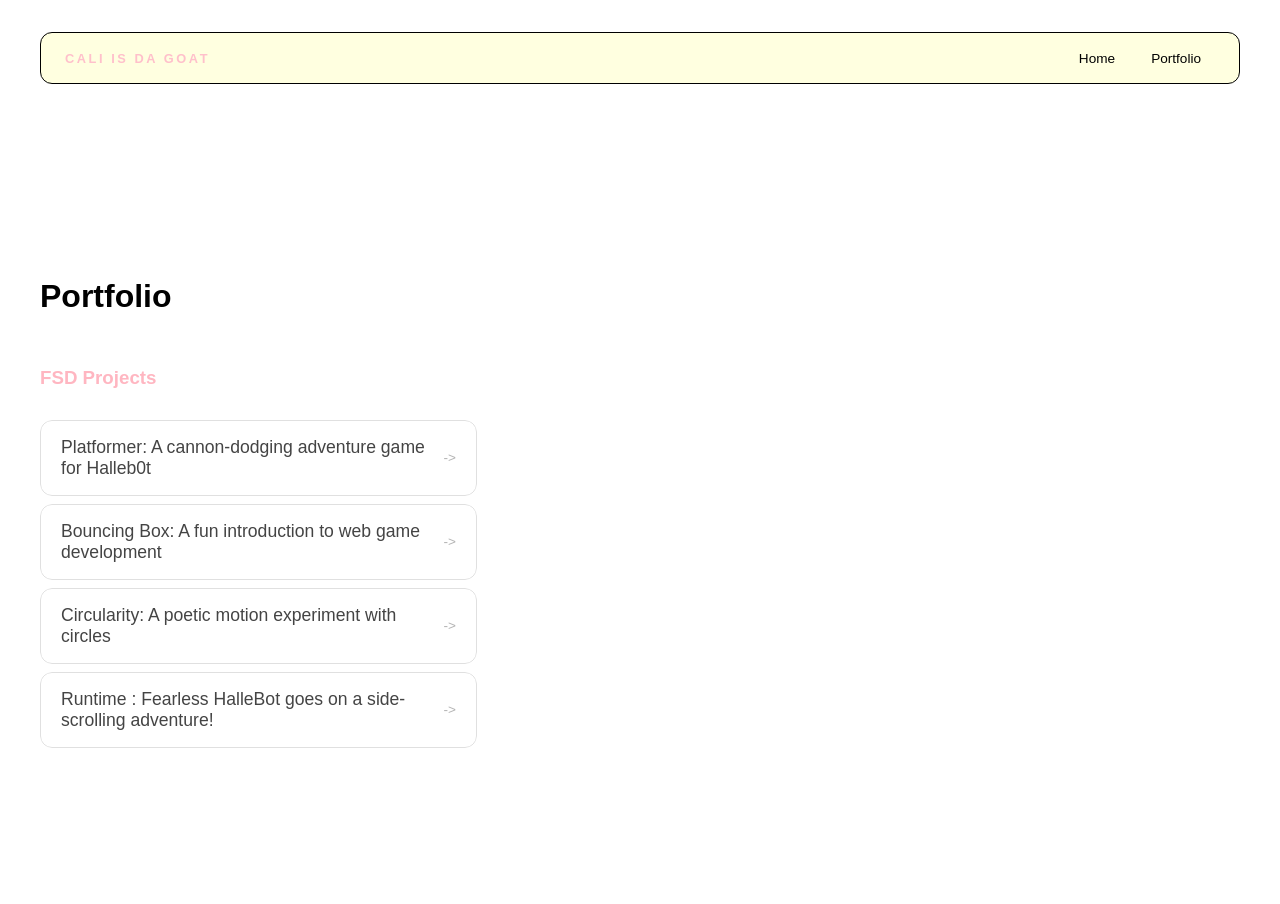
==== portfolio.html @ 52eddf8e "add portfolio page to website" ====
<!DOCTYPE html>
<html>
  <head>
    <title>Cali Is Da Goat</title>
  </head>
<link rel="stylesheet" href="style.css" />
  <body>
    <!-- All content goes here -->
    <div id="all-contents">
     <nav>
<h1>Cali Is Da Goat</h1>
<ul id="nav-ul">
  <li class="nav-li">
  <a href="index.html">Home</a>
</li>
<li class="nav-li">
  <a href="portfolio.html">Portfolio</a>
</li>
</ul>
  </nav>

  <main>
  <div class="content">
    <h1>Portfolio</h1>
    <h3>FSD Projects</h3>
    <ul id="portfolio">
      <li>
  <a href="fsd-projects/platformer/">Platformer: A cannon-dodging adventure game for Halleb0t</a>
</li>
<li>
  <a href="fsd-projects/bouncing-box/">Bouncing Box: A fun introduction to web game development</a>
</li>
<li>
  <a href="fsd-projects/circularity/">Circularity: A poetic motion experiment with circles</a>
</li>
<li>
 <a href="fsd-projects/runtime/">Runtime : Fearless HalleBot goes on a side-scrolling adventure!</a>
</li>
  </ul>

    <!-- ASD Projects will go here -->
</div>
  </main>
    </div>
  </body>
</html>
---- style.css ----
* {
  box-sizing: border-box;
}

body {
  margin: 0;
  background: #FFF;
  color: #FFB6C1;
  font-family: "Helvetica Neue", Arial, sans-serif;
}

#all-contents {
  max-width: 1500px;
  min-height: 100vh;
  margin: 0 auto;
  padding: 32px 40px;
}
main {
  display: grid;
  grid-template-columns: minmax(220px, 1fr) minmax(420px, 1.6fr);
  align-items: center;
  min-height: calc(100vh - 160px);
  gap: clamp(32px, 5vw, 80px);
}

.sidebar {
  width: 100%;
}

.content {
  display: flex;
  flex-direction: column;
  align-items: flex-start;
  gap: 12px;
}
h2 {
  margin: 0;
  font-size: clamp(4rem, 10vw, 7rem);
  line-height: 0.9;
  font-weight: 900;
  letter-spacing: -0.04em;
  text-transform: Uppercase;
  color: #FFB6C1;
}

.content > p {
  margin: 0;
  color: #000000;
  font-size: 0.9rem;
  text-transform: uppercase;
  letter-spacing: 0.15em;
  line-height: 1.4;
}
#interests {
  margin-top: 32px;
  width: 100%;
}

#interests h3 {
  margin: 0 0 12px;
  font-size: 0.75rem;
  font-weight: 700;
  text-transform: uppercase;
  letter-spacing: 0.2em;
  color: #000000;
}

#interests ul {
  list-style: none;
  margin: 0;
  padding: 0;
  display: flex;
  flex-wrap: wrap;
  gap: 8px;
}

#interests li {
  color: #ffb6c1;
  font-size: 1rem;
  font-weight: 600;
  padding: 10px 20px;
  background: #FFFFE0;
  border: 1px solid #000;
  border-radius: 100px;
  transition:
    background 0.25s ease,
    color 0.25s ease,
    transform 0.25s ease;
  cursor: default;
}

#interests li:hover {
  background: #FF69B4;
  color: #fff;
}
.sidebar-img {
  width: 100%;
  max-width: 760px;
  aspect-ratio: 3 / 4;
  object-fit: cover;
  display: block;
  border-radius: 16px;
  box-shadow: 0 8px 30px rgba(0, 0, 0, 0.12);
  transition:
    transform 0.4s ease,
    box-shadow 0.4s ease;
}

.sidebar-img:hover {
  transform: translateY(-4px);
  box-shadow: 0 16px 40px rgba(0, 0, 0, 0.18);
}
nav {
  display: flex;
  justify-content: space-between;
  align-items: center;
  margin-bottom: 48px;
  padding: 16px 24px;
  background: #FFFFE0;
  border: 1px solid #000;
  border-radius: 12px;
}

nav h1 {
  margin: 0;
  font-size: 0.8rem;
  font-weight: 700;
  text-transform: uppercase;
  letter-spacing: 0.2em;
  color: #ffc0cb;
}

#nav-ul {
  list-style: none;
  display: flex;
  gap: 8px;
  margin: 0;
  padding: 0;
}

.nav-li a {
  color: #000;
  text-decoration: none;
  font-size: 0.85rem;
  font-weight: 500;
  padding: 6px 14px;
  border-radius: 8px;
  transition:
    background 0.25s ease,
    color 0.25s ease;
}

.nav-li a:hover {
  background: #FF69B4;
  color: #FF69B4;
}
/* Portfolio styles */
.content h1 {
  color: black;
}

#portfolio {
  list-style: none;
  margin: 0;
  padding: 0;
  width: 100%;
  display: flex;
  flex-direction: column;
  gap: 8px;
}

#portfolio li {
  border-radius: 12px;
  overflow: hidden;
}

#portfolio a {
  display: flex;
  justify-content: space-between;
  align-items: center;
  text-decoration: none;
  color: #444;
  padding: 16px 20px;
  font-size: 1.1rem;
  font-weight: 500;
  background: #fff;
  border: 1px solid #e0e0e0;
  border-radius: 12px;
  transition: background 0.25s ease, color 0.25s ease, transform 0.25s ease;
}

#portfolio a:hover {
  background: #000;
  color: #fff;
  transform: translateX(4px);
}

#portfolio a::after {
  content: "->";
  font-size: 0.85rem;
  opacity: 0.4;
  transition: opacity 0.25s ease;
  white-space: nowrap;
}

#portfolio a:hover::after {
  opacity: 1;
}
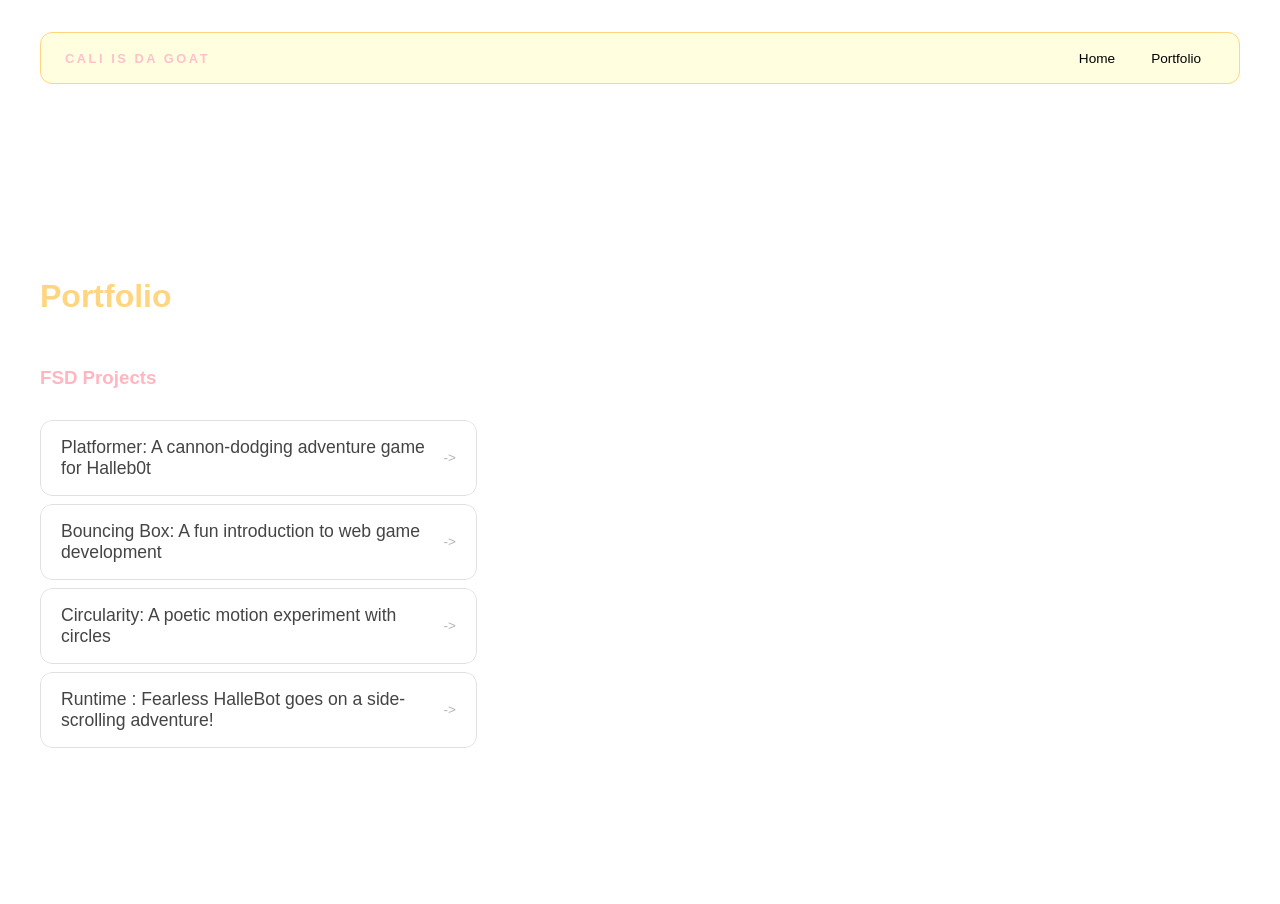
==== commit 8c6d7971: "message" ====
--- a/portfolio.html
+++ b/portfolio.html
@@ -1,46 +1,49 @@
 <!DOCTYPE html>
 <html>
-  <head>
-    <title>Cali Is Da Goat</title>
-  </head>
+
+<head>
+  <title>Cali Is Da Goat</title>
+</head>
 <link rel="stylesheet" href="style.css" />
-  <body>
-    <!-- All content goes here -->
-    <div id="all-contents">
-     <nav>
-<h1>Cali Is Da Goat</h1>
-<ul id="nav-ul">
-  <li class="nav-li">
-  <a href="index.html">Home</a>
-</li>
-<li class="nav-li">
-  <a href="portfolio.html">Portfolio</a>
-</li>
-</ul>
-  </nav>
 
-  <main>
-  <div class="content">
-    <h1>Portfolio</h1>
-    <h3>FSD Projects</h3>
-    <ul id="portfolio">
-      <li>
-  <a href="fsd-projects/platformer/">Platformer: A cannon-dodging adventure game for Halleb0t</a>
-</li>
-<li>
-  <a href="fsd-projects/bouncing-box/">Bouncing Box: A fun introduction to web game development</a>
-</li>
-<li>
-  <a href="fsd-projects/circularity/">Circularity: A poetic motion experiment with circles</a>
-</li>
-<li>
- <a href="fsd-projects/runtime/">Runtime : Fearless HalleBot goes on a side-scrolling adventure!</a>
-</li>
-  </ul>
+<body>
+  <!-- All content goes here -->
+  <div id="all-contents">
+    <nav>
+      <h1>Cali Is Da Goat</h1>
+      <ul id="nav-ul">
+        <li class="nav-li">
+          <a href="index.html">Home</a>
+        </li>
+        <li class="nav-li">
+          <a href="portfolio.html">Portfolio</a>
+        </li>
+      </ul>
+    </nav>
 
-    <!-- ASD Projects will go here -->
-</div>
-  </main>
-    </div>
-  </body>
+    <main>
+      <div class="content">
+        <h1>Portfolio</h1>
+        <h3>FSD Projects</h3>
+        <ul id="portfolio">
+          <li>
+            <a href="fsd-projects/platformer/">Platformer: A cannon-dodging adventure game for Halleb0t</a>
+          </li>
+          <li>
+            <a href="fsd-projects/bouncing-box/">Bouncing Box: A fun introduction to web game development</a>
+          </li>
+          <li>
+            <a href="fsd-projects/circularity/">Circularity: A poetic motion experiment with circles</a>
+          </li>
+          <li>
+            <a href="fsd-projects/runtime/">Runtime : Fearless HalleBot goes on a side-scrolling adventure!</a>
+          </li>
+        </ul>
+
+        <!-- ASD Projects will go here -->
+      </div>
+    </main>
+  </div>
+</body>
+
 </html>
--- a/style.css
+++ b/style.css
@@ -90,7 +90,7 @@
 }
 
 #interests li:hover {
-  background: #FF69B4;
+  background: #b4fcb4;
   color: #fff;
 }
 .sidebar-img {
@@ -117,7 +117,7 @@
   margin-bottom: 48px;
   padding: 16px 24px;
   background: #FFFFE0;
-  border: 1px solid #000;
+  border: 1px solid #FFD580;
   border-radius: 12px;
 }
 
@@ -151,12 +151,12 @@
 }
 
 .nav-li a:hover {
-  background: #FF69B4;
-  color: #FF69B4;
+  background: #caffca;
+  color: #000;
 }
 /* Portfolio styles */
 .content h1 {
-  color: black;
+  color:#FFD580;
 }
 
 #portfolio {
